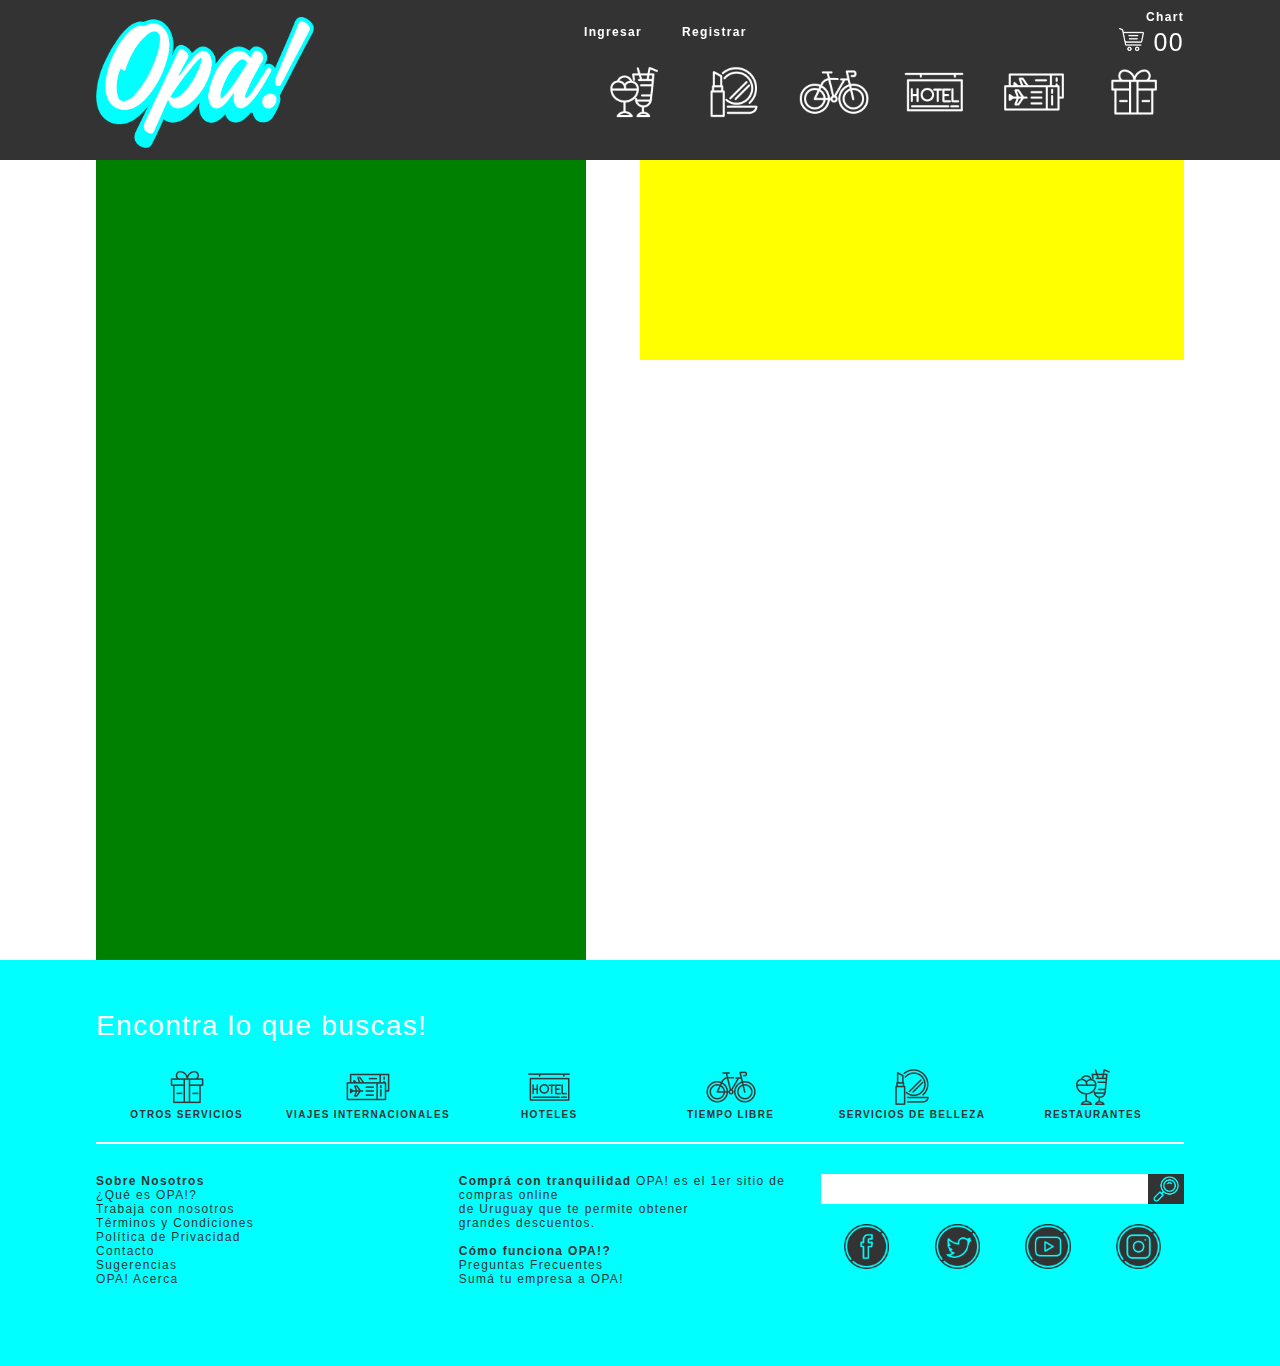
==== Proyecto Final/detalle.html @ 20dac3ac "ya esta el listado y filtros" ====
<!doctype html>
<html>
<head>
<meta charset="utf-8">
<title>Opa!</title>
<meta name="viewport" content="width=device-width, initial-scale=1.0"/>

<link href="estilos.css" rel="stylesheet" type="text/css">
<link href="detalleEstilos.css" rel="stylesheet" type="text/css">

<script type="text/javascript" src="https://code.jquery.com/jquery-3.1.0.min.js"></script>
<script src="jquery.js" type="text/javascript"></script> 
<script src="header.js" type="text/javascript"></script> 
<script src="listadooooooooooooooooooooooooooooooooooooooooooooooooooooooooo.js" type="text/javascript"></script> 
<script src="pruebalistado.js" type="text/javascript"></script> 
</head>

<body>

  <div class="home"><!--es el total de la pantalla sin scroll, es el bloque oscuro-->
     <!--- header -->
    <nav id="navcel">
            <a href="index.html"><div class="logo2"><img src="img/LOGOprueba.png"></div></a><!--logo -->
            <div class="carritocomp">
              <a href="carrito.html">
                <h4>00</h4><img src="img/carrito.png"><p>Chart</p>
              </a>
              <div class="cortar"></div>
          </div>
          <a href="ingresar.html" class="ingreg"><p>Ingresar</p></a>
            <a href="registro.html" class="ingreg"><p>Registrar</p></a>
            <ul>
                <li><a href=""><div id="otros2" class="iconos"></div><h3>OTROS SERVICIOS</h3></a></li>
                <li><a href=""><div id="viaj2" class="iconos"></div><h3>VIAJES INTERNACIONALES</h3></a></li>
                <li><a href=""><div id="hote2" class="iconos"></div><h3>HOTELES</h3></a></li>
                <li><a href=""><div id="bici2" class="iconos"></div><h3>TIEMPO LIBRE</h3></a></li>
                <li><a href=""><div id="bell2" class="iconos"></div><h3>SERVICIOS DE BELLEZA</h3></a></li>
                <li><a href=""><div id="rest2" class="iconos"></div><h3>RESTAURANTES</h3></a></li>    
            </ul>
            <div class="cortar"></div>
            <div class="redes">
            <ul>
             <li> <a href=""><img src="img/fb.png"></a></li>
              <li><a href=""><img src="img/tw.png"></a></li>
             <li><a href=""><img src="img/youtube.png"></a></li>
             <li> <a href=""><img src="img/insta.png"></a></li>
              </ul>
          </div>
            <div class="cortar"></div>
            
    </nav>
    <div class="btnnav" id="abrir"></div>
    <div class="btnnav" id="cerrar"></div>
    

    <div id="fondoHeader">  <!-- fondo color gris que se activa con el scroll con js -->
		  <header>
          <div class="carritocomp">
            <a href="ingresar.html" class="ingreg"><p>Ingresar</p></a>
            <a href="registro.html" class="ingreg"><p>Registrar</p></a>
            <a href="carrito.html">
              <p>Chart</p><br><h4>00</h4><img src="img/carrito.png">
            </a>
          </div>
          <nav>
        		<ul>
            		<li><a href="html/actividades.html"><div id="otros" class="iconos"></div><h3>OTROS SERVICIOS</h3></a></li>
                <li><a href="html/viajes.html"><div id="viaj" class="iconos"></div><h3>VIAJES INTERNACIONALES</h3></a></li>
                <li><a href="html/hoteles.html"><div id="hote" class="iconos"></div><h3>HOTELES</h3></a></li>
                <li><a href="html/actividades.html"><div id="bici" class="iconos"></div><h3>TIEMPO LIBRE</h3></a></li>
                <li><a href="html/belleza.html"><div id="bell" class="iconos"></div><h3>SERVICIOS DE BELLEZA</h3></a></li>
                <li><a href="html/restaurantes.html"><div id="rest" class="iconos"></div><h3>RESTAURANTES</h3></a></li>    
            </ul>
          </nav>
          <a href="index.html"><div class="logo"><img src="img/LOGOprueba.png"></div></a><!--logo -->
      		<div class="cortar"></div>
      </header>
    </div><!--termina fondoHeader -->    
    <div id="falsoheader"></div><!--ocupa el espacio del fixed header en la parte superior -->
    <!--contenido bloque osculo de index --> 
    <div class="cortar"></div>
  </div><!--termina home -->



  <!-- bloque blanco -->
  <div class="contenedor">
   		<div class="laoferta">
       <div class="foto1"></div> 
       <div class="descripcionLaOferta"></div>
      </div>


      <div class="cortar"></div>
  </div><!--termina contenedor -->



  <!-- FOOTER -->
  <footer>
    <div class="contenedor">
    	<h2 id="titulofooter">Encontra lo que buscas!</h2>
        <nav>
          <h2>Encontra lo que buscas!</h2>
          <ul>
            <li><a href=""><div id="fotros" class="iconos"></div><h3>OTROS SERVICIOS</h3></a></li>
            <li><a href=""><div id="fviaj" class="iconos"></div><h3>VIAJES INTERNACIONALES</h3></a></li>
            <li><a href=""><div id="fhote" class="iconos"></div><h3>HOTELES</h3></a></li>
            <li><a href=""><div id="fbici" class="iconos"></div><h3>TIEMPO LIBRE</h3></a></li>
            <li><a href=""><div id="fbell" class="iconos"></div><h3>SERVICIOS DE BELLEZA</h3></a></li>
            <li><a href=""><div id="frest" class="iconos"></div><h3>RESTAURANTES</h3></a></li>    
          </ul>
          <div class="cortar"></div>
        </nav>
        <div id="textofooter">
          <p><strong>Sobre Nosotros</strong> <br>
            ¿Qué es OPA!?<br>
            Trabaja con nosotros<br>
            Términos y Condiciones <br>
            Política de Privacidad<br>
            Contacto<br>
            Sugerencias<br>
            OPA! Acerca<br></p>
            <p><strong>Comprá con tranquilidad</strong>
            OPA! es el 1er sitio de compras online<br>
            de Uruguay que te permite obtener<br>
            grandes descuentos.<br><br> <strong>Cómo funciona OPA!?</strong><br>
            Preguntas Frecuentes<br>
            Sumá tu empresa a OPA!<br>
				  </p>
          <div id="parabuscarfooter">
            <FORM action="" method="post" id="formfooter">
              <INPUT type="text" id="buscar2">
              <input type="submit" id="lupa2" value="">
            </FORM>
          </div>
          <div class="redes">
              <a href=""><img src="img/fb.png"></a>
              <a href=""><img src="img/tw.png"></a>
              <a href=""><img src="img/youtube.png"></a>
              <a href=""><img src="img/insta.png"></a>
          </div>
          <div class="cortar"></div>
        </div>
    </div>	
  </footer>
</body>
</html>
---- Proyecto Final/estilos.css ----
@charset "utf-8";
/* CSS Document */

@-moz-keyframes fondo {
    25%   {background-image:url(img/fondoa.jpg);}
    50%  {background-image:url(img/fondob.jpg);}
    75%  {background-image:url(img/fondoc.jpg);}
    100% {background-image:url(img/fondod.jpg);}
}

@-webkit-keyframes fondo {
    25%   {background-image:url(img/fondoa.jpg);}
    50%  {background-image:url(img/fondob.jpg);}
    75%  {background-image:url(img/fondoc.jpg);}
    100% {background-image:url(img/fondod.jpg);}
}

@keyframes fondo {
    25%   {background-image:url(img/fondoa.jpg);}
    50%  {background-image:url(img/fondob.jpg);}
    75%  {background-image:url(img/fondoc.jpg);}
    100% {background-image:url(img/fondod.jpg);}
}


@-moz-keyframes flecha {
   from {top: -100%;}
    to {top: 100%;}
}
@-webkit-keyframes flecha {
   from {top: -100%;}
    to {top: 100%;}
}
@keyframes flecha {
    from {top: -100%;}
    to {top: 100%;}
}


*{
	border:0;
	margin:0;
	padding:0;
	font-family:Gotham, "Helvetica Neue", Helvetica, Arial, sans-serif;
	letter-spacing: 1pt;
	text-decoration:none;  
}

/******************************-----------------INDEX---------------------***************************************/
/******************************home***************************************/

#home{
	background-color:#333;
	background-attachment:fixed;
	background-size:cover;
	background-position: center;
	height:100vh;
    -webkit-animation: fondo 15s infinite;
	-moz-animation: fondo 15s infinite;
    animation: fondo 15s infinite;
	-webkit-transition: background-image 5s;
	-moz-transition: background-image 5s;
	transition: background-image 5s;
}
.home{
	background-color:#333;
	background-attachment:fixed;
	background-size:cover;
	background-position: center;
    -webkit-animation: fondo 15s infinite;
	-moz-animation: fondo 15s infinite;
    animation: fondo 15s infinite;
	-webkit-transition: background-image 5s;
	-moz-transition: background-image 5s;
	transition: background-image 5s;
}
#home2{
	background-color:#333;
	background-attachment:fixed;
	background-size:cover;
	background-position: center;
    -webkit-animation: fondo 15s infinite;
	-moz-animation: fondo 15s infinite;
    animation: fondo 15s infinite;
	-webkit-transition: background-image 5s;
	-moz-transition: background-image 5s;
	transition: background-image 5s;
	padding-bottom:40px;
}
.todo{
	width:85%;
	margin:auto;
	height:calc(100% - 140px);
}
.cortar{
	clear:both;
}
/*************header*****************/
#falsoheader{
	height:160px;

}
#fondoHeader{
	width:100%;
	position:fixed;
	z-index: 100;
	
}
header{
	width:85%;
	margin-left: calc((100% - 85%)/2);
	padding-bottom:10px;
}
.carritocomp{
	margin-top:10px;
	float:right;
	width: 600px;
}

.ingreg{
	float: left;
	padding-right: 40px;
	padding-top: 15px;
}
.ingreg:hover{
	
}

.carritocomp p, .carritocomp h4{
	float:right;
	color:#FFF;
}
.carritocomp p{
	font-size:12px;
	font-weight:600;
}
.carritocomp p:hover{
	color: #0FF;
}
.carritocomp h4{
	font-size:25px;
	font-weight:200;
}
.carritocomp img{
	width:25px;
	float:right;
	margin-right:10px;
}
.logo{
	float:left;
	width:20%;
	margin-top:20px;
	position: relative;
	margin-top: -40px;
}
.logo img{
	width:100%;
}
#navcel{
	display: none;
}
.btnnav{
	display: none;
}
nav{
	float:right;
	width:80%;
}

ul{
	list-style:none;
}
li{
	float:right;
	width:100px;
}
.iconos{
	width:70px;
	height:70px;
	background-size:contain;
	background-position: center; 
	 background-repeat: no-repeat;
	 margin:auto;
}
nav h3{
	text-align:center;
	color:#FFF;
	font-size:10px;
	margin-top:-5px;
	visibility:hidden;
	font-weight:300;
	position:relative;
	line-height:15px;
}
a{
text-decoration:none; 
	}
#rest{
	background-image:url(img/icrest.png);
}
#rest:hover{
	background-image:url(img/icresthover.png);
}
nav li:hover h3{
	visibility:visible;
}
#bici{
	background-image:url(img/icbici.png);
}
#bici:hover{
	background-image:url(img/icbicihover.png);
}

#bell{
	background-image:url(img/icbell.png);
}
#bell:hover{
	background-image:url(img/icbellhover.png);
}
#hote{
	background-image:url(img/ichotel.png);
}
#hote:hover{
	background-image:url(img/ichotelhover.png);
}
#viaj{
	background-image:url(img/icviaj.png);
}
#viaj:hover{
	background-image:url(img/icviajhover.png);
}
#otros{
	background-image:url(img/icreg.png);
}
#otros:hover{
	background-image:url(img/icreghover.png);
}
/*************buscar*****************/
#busqueda .logo{
	width:40%;
	margin-top:-40px;
	margin: auto;
	padding-left: 30%;
	display: none;
}
#busqueda{
	margin:auto;
	width:70%;
	height:60%;
}
#busqueda h1{
	text-align:center;
	color:#FFF;
	padding-top:10%;
	font-weight:100;
	font-size: 36px;
}
#parabuscar{
	margin-top:20px;
	margin-bottom:20px;
}
#buscar{
	background-color:#FFF;
	height:45px;
	width:85%;
	float:left;
	font-size:29px;
	color:#333;
	padding-left:5%;
}
#lupa{
	background:#FFF url(img/lupahovergris.png);
	background-size:contain;
	background-position:center;
	background-repeat:no-repeat;
	height:45px;
	width:10%;
	float:right;
}
#lupa:hover{
	background:#FFF url(img/lupa.png);
	background-size:contain;
	background-position:center;
	background-repeat:no-repeat;
}
.botones{
	text-align:center;
	width:49%;
	float:left;
	margin-top:10px;
}

.botones p{
	color:#333;
	background-color:#0FF;
	width:80%;
	margin:auto;
	padding-bottom:10px;
	padding-top:10px;
	font-size:12px;
	font-weight:600;
	float:right;
}
.botones p:hover{
	color:#0FF;
	background-color:#333;
}
#registrarse p{
	float:left;
}
#registrarse{
	float:right;
}
/*************numeros de servicios*****************/
.mascel{
	display: none;
}
#numeros{
	width:80%;
	margin:auto;
	height:40%;
}
.numeros{
	float:left;
	width:20%;
	margin-top:50px;
}
#numeros h2, #numeros h3{
	text-align:center;
	color:#FFF;
}
#numeros h2{
	font-size:40px;
	font-weight:400;
}
#numeros h3{
	font-size:12px;
	margin-top:10px;
}

/******************************catalogo de servicios***************************************/

.contenedor h1{
	color:#0FF;
	margin-top:30px;
	font-size:48px;
	font-weight:100;
	float:left;
}
.contenedor #finaliza{
	float:right;
	color:#888;
	font-size:21px;
}

.contenedor #finaliza strong{
	font-weight:700;
	font-size:24px;
	color:#666;
}

.contenedor h4{
	color:#333;
	margin-top:10px;
	font-size:16px;
	float:left;
	line-height:120px;
}
.contenedor img{
	float:right;
	width:32px;
	margin-top:28px;
	margin-right:15px;
}
.contenedor ul{
	float: none;
}
.contenedor li{
	float: left;
}
.ofertadia{
		width: calc(100% /3);
		float:left;
		margin-bottom:20px;
		padding-top:10px;
}
.ofertadia:hover{
		background:#CAFFFF;
}
.imgofertadia{
	width:95%;
	height:150px;
	margin:auto;
	background-image:url(img/portovenere-italia-760x500.jpg);
	background-size:cover;
	background-repeat:no-repeat;
}
.ofertadia h3{
	width:95%;
	margin:auto;
	text-align:center;
	margin-top:10px;
	color:#666;
	font-size:16px;
}
.ofertadia h5{
	text-align: center;
	float: right;
	margin:-5px;
	color:#0FF;
	font-size:22px;
	width: 70px;
	height: 70px;
	background-color: #333;
	border-radius: 50%;
	line-height: 70px;
}
.ofertadia p{
	width:95%;
	margin:auto;
	text-align:center;
	font-size:12px;
	letter-spacing:0px;
	margin-top:10px;
}
.cantestrellas{
}
.cantestrellas p{
	float:left;
	color:#666;
	font-size:13px;
	font-weight:600;
	width:40%;
	text-align:center;
}
.estrella1{
	background-image:url(img/star1.png);
	width:calc(30% /5);
	height:35px;
	background-size:contain;
	background-position: center; 
	 background-repeat: no-repeat;
	 margin:auto;
	 float:left;
}
.estrella2{
	background-image:url(img/star2.png);
		width:calc(30% /5);
	height:35px;
	background-size:contain;
	background-position: center; 
	 background-repeat: no-repeat;
	 margin:auto;
	 float:left;
}
.logo3{
	margin:auto;
	width:200px;
	padding:20px;
}
.logo3 img{
	width:100%;
}

/******************************FOOTER***************************************/
#titulofooter{
	display:none;
}
footer{
	background:#0FF;
	padding-bottom:30px;
	padding-top:50px;
	margin-top:0px;
}

.contenedor{
	width:85%;
	margin:auto;
}
footer h2{
	color:#FFF;
	font-size:28px;
	font-weight:100;

	margin-bottom:20px;
}
footer nav{
	margin:auto;
	width:100%;
	border-bottom:#FFF solid 2px;
	padding-bottom:20px;
	margin-bottom:10px;
}


footer nav li{
	float:right;
	width: calc(100% /6);
}
footer .iconos{
	width:50px;
	height:50px;
	background-size:contain;
	background-position: center; 
	 background-repeat: no-repeat;
	 margin:auto;
}
footer nav h3{
	text-align:center;
	color:#333;
	font-size:10px;
	font-weight:600;
	visibility:visible;
}

#frest{
	background-image:url(img/icrestgris.png);
}
#frest:hover{
	background-image:url(img/icrest.png);
}

#fbici{
	background-image:url(img/icbicigris.png);
}
#fbici:hover{
	background-image:url(img/icbici.png);
}

#fbell{
	background-image:url(img/icbellgris.png);
}
#fbell:hover{
	background-image:url(img/icbell.png);
}
#fhote{
	background-image:url(img/ichotelgris.png);
}
#fhote:hover{
	background-image:url(img/ichotel.png);
}
#fviaj{
	background-image:url(img/icviajgris.png);
}
#fviaj:hover{
	background-image:url(img/icviaj.png);
}

#fotros{
	background-image:url(img/icreggris.png);
}
#fotros:hover{
	background-image:url(img/icreg.png);
}

footer p{
	font-size:12px;
	color:#333;
	width: calc(100% /3);
	float:left;
		margin-top:20px;
}

#textofooter{
	padding-top:30px;
	padding-bottom:30px;
	margin-bottom:20px;
}
#parabuscarfooter{
	margin-top:20px;
	margin-bottom:20px;
	width: calc(100% /3);
	float:left;
	
}
#buscar2{
	width:85%;
	float:left;
	height:30px;
	padding-left:5%;
}
#lupa2{
	background:#333 url(img/lupa.png);
	background-size:contain;
	background-position:center;
	background-repeat:no-repeat;
	height:30px;
	width:10%;
	float:right;
}
#lupa2:hover{
	background:#333 url(img/lupahover.png);
	background-size:contain;
	background-position:center;
	background-repeat:no-repeat;
}
.redes{
	width: calc(100% /3);
	float:left;
	padding:0;
	margin:0;
}
.redes img{
	width: calc(100% /8);
	padding-right:calc((100% /8)/2);
	padding-left:calc((100% /8)/2);
	float:left;
	margin:0;
}

.formregistro{
	width:40%;
	padding-left:10%;
	padding-right:10%;
	padding-top:40px;
	padding-bottom:40px;
	background:#333;
	margin:auto;
}
.formregistro h2{
	color: #0FF;
	font-size: 25px;
	font-weight: 100;
	text-align: center;
	margin-bottom: 25px;
	}
.formregistro li{
	float:left;
	width:50%;
	margin-bottom:20px;
}
.formregistro label{
	width:90%;
	margin-right:10px;
	color: #0FF;
	font-size: 11px;
	font-weight: 100;
	text-align: center;
}
.formregistro input{
	width:90%;
	margin-right:10px;
	height: 30px;
}
.check label{
	width:30%;
	margin-right:0px;
	color: #0FF;
	font-size: 9px;
	font-weight: 100;
	text-align: left;
	color: #FFF;
}
.check input{
	background-color: red;
	width: auto;
	float: left;
	width:10%;
	margin-right:10px;
}
.crearcuenta{
	background-color: #111;
	color: #0FF;
	height: 40%;
	width: 40px;
}
.crearcuenta:hover{
	background-color: #0FF;
	color: #111;
}
/***********************************************************************************************************************************/
@media only screen and (max-width: 992px) { 
	.logo{
		padding-top: 25px;
	}
	.iconos{
	width:60px;
	height:60px;
	}
	.carritocomp{
		width: 80%;
	}
	.carrito p{
		width: calc(100% /3);
		text-align: right;
	}
	.ingreg{
		padding-left: 20px;
	}
	.ingreg p{
		text-align: left;
	}
	nav{
	width:80%;
	}
	nav li{
		width: calc(100% /6);
	}
	#busqueda{
	width:90%;
	}
	#numeros{
		width: 100%;
	}
	.ofertadia{
		width: 50%;
		margin-top:10px;
		padding-top:10px;
}
.formregistro{
	width:70%;
}
}

/***********************************************************************************************************************************/
@media only screen and (max-width: 768px) { 
	#home{
	
	}
	nav{
	width:100%;
	}
	nav li{
		width: calc(100% /6);
	}
	nav h3{
	font-size:8,5px;
	padding-top: 10px;
	}
	.carritocomp{
		width: 100%;
	}
	#busqueda{
	width:95%;
	padding-bottom: 60px;
	}
	.logo{
		display: none;
	}
	#busqueda .logo{
	display: block;
	width:50%;
	float:none;
	margin:auto;
	padding: 0;
	padding-top: 30px;
	}
	#busqueda h1{
	padding-top:4%;
	}
	#numeros{
		display: none;
	}

	.contenedor h1{
	margin-top:10px;
	float: none;
}
.contenedor #finaliza{
	float: none;
	font-size:21px;
	float:left;
	margin-bottom:-30px;
}

.contenedor img{
	visibility:hidden;
}


.imgofertadia{
	width:95%;
	height:100px;
}
.ofertadia h3{
	width:95%;
	margin:auto;
	text-align:center;
	margin-top:10px;
	color:#666;
	font-size:16px;
}
footer nav{
	display:none;
}

#textofooter{
	padding-top:0px;
	margin-top:0px;
		padding-bottom:0px;
		margin-bottom:0;
}
footer p{
	font-size:11px;
	width: calc(100% /2);
	float:left;
		margin-top:50px;
		padding-bottom:0px;
		margin-bottom:0;
}
#parabuscarfooter{
	margin-top:0px;
	padding-bottom:20px;
	width: 70%;
	float:none;
	position:absolute;
	margin:auto;
	margin-left:calc(15% /2);
}
#buscar2{
	width:75%;
	float:left;
	height:30px;
}
#lupa2{
	background:#333 url(img/lupa.png);
	background-size:contain;
	background-position:center;
	background-repeat:no-repeat;
	height:30px;
	width:20%;
	float:right;
}
#titulofooter{
	display:block;
	text-align:center;
}
.redes{
	width: 60%;
	float:none;
	display:block;
	height:100px;
	position:static;
	margin:auto;
}
.redes img{
	width: calc(100% /8);
	padding-right:calc((100% /8)/2);
	padding-left:calc((100% /8)/2);
	float:left;
	margin:0;
	position:static;
	display:block;
	visibility:visible;
	opacity:1;
	margin-top:40px;
}
.formregistro{
	width:60%;
}

.formregistro li{
	float:none;
	width:100%;
	margin-bottom:16px;
}

}

/***********************************************************************************************************************************/

@media only screen and (max-width : 480px ) {
	#home{
	background-attachment:fixed;
	background-size:cover;
	background-position: center;
	height:100vh;
}
	header{
	display: none;
	}
	#falsoheader{
		display: none;
	}
	.logo2{
		width: 40%;
		margin: auto;
		padding-top: 20px;
	}
	.logo2 img{
		width: 100%
	}
	#navcel{
	display: block;
	position: absolute;
	background-color: #333;
	z-index: 101;
	height:auto;
	padding-bottom:40px;
}
#navcel li{
	width: 50%;
	margin-top: 20px;
}
#navcel .redes{
	padding-top:30px;
}
#navcel .redes li{
	padding-top:0;
	width:	calc(100% /4);
	height:30px;
}
#navcel .redes img{
	width: 30px;
	padding: 0;
	margin-top:0;
	margin:auto;
	padding-left: calc(50%-30px);
	float:none;
	
}

.iconos{
	width:50px;
	
}
#rest2{
	background-image:url(img/icrest.png);
}
#bici2{
	background-image:url(img/icbici.png);
}
#bell2{
	background-image:url(img/icbell.png);
}
#hote2{
	background-image:url(img/ichotel.png);
}
#viaj2{
	background-image:url(img/icviaj.png);
}
#otros2{
	background-image:url(img/icreg.png);
}
nav li h3{
	visibility:visible;
}
.btnnav{
	display: block;
	background-position:center;
	background-size:80%;
	background-repeat:no-repeat;
	height: 40px;
	width: 40px;
	position: absolute;
	z-index: 102;
	top: 20px;
	right: 20px;
}
#abrir{
	background-image:url(img/menu.png);
}
#cerrar{
	background-image:url(img/cruz.png);
	background-size:70%;
}
.redes img{
	width: calc(100% /8);
	padding-right:calc((100% /8)/2);
	padding-left:calc((100% /8)/2);
	float:left;
	margin:0;
	position:static;
	display:block;
	visibility:visible;
	opacity:1;
	margin-top:40px;
}

#busqueda .logo{
	width:60%;
	float:none;
	margin:auto;
	height: auto;
	padding: 0;
	padding-top: 50px;
	padding-bottom: 10px;
	}
	#busqueda .logo img{
	width:100%;
	}
	#busqueda h1{
		width: 200px;
		margin: auto;
		font-size:24px;
	}
	.botones p{
		font-size:11px;
	}
	.mascel{
	display: block;
	float: none;
	width: 70%;
	margin: auto;
	padding-top: 8%;
}
	.flecha{
	width: 20%;
	float: left;
	overflow: hidden;
}
.flecha img{
	width: 90%;
	position: relative;
	-webkit-animation: flecha 2s infinite;
	-moz-animation: flecha 2s infinite;
    animation: flecha 2s infinite;
}
	.mascel p{
	color: #FFF;
	font-size: 13px;
	float: right;
	width: 60%;
	line-height: 18px;
}
.ingreg{
	width: 48%;
	padding: 0;
	margin: 1%;
	padding-top: 10px;
	padding-bottom: 10px;
}
.ingreg p{
	font-size: 14px;
	text-align: center;
	float: none;
	width: 100%;
	color: #0FF;
	font-weight: 500;
}
.carritocomp{
	width: 90%;
	margin: auto;
	padding-top: 20px;
}
.carritocomp p, .carritocomp h4, .carritocomp img{
	float:left;
	padding-left: 5px;
	}
	.carritocomp p{
		font-size: 15px;
		font-weight: 100;
	}
	.carritocomp h4{
		font-size: 25px;
		font-weight: 100;
		margin-top: -10px;
	}
.contenedor h1{
	margin-top:10px;
	font-size:26px;
	padding:0;
}
.contenedor #finaliza{
	font-size:16px;
	padding:0;
}

.contenedor #finaliza strong{
	font-size:18px;
}

.ofertadia{
		width: 100%;
		margin-top:10px;
		padding-top:10px;
		border-top: 2px solid #0FF;
}
#buscar{
	height:35px;
	width:100%;
	float:none;
	font-size:20px;
}
#lupa{
	display: none;
}
.botones{
	margin-top: 0;
}

footer nav{
	display:none;
}

#textofooter{
	padding-top:0px;
	margin-top:0px;
		padding-bottom:0px;
		margin-bottom:0;
}
footer p{
	font-size:11px;
	width: calc(100% /2);
	float:left;
		margin-top:50px;
		padding-bottom:0px;
		margin-bottom:0;
}
.redes{
	width: 90%;
}

/***************** nav ************/

}

.no{
	display: none;
}
---- Proyecto Final/detalleEstilos.css ----
.laoferta{
	background-color: red;
}
.foto1{
	width: 45%;
	height: 800px;
	background-color: green;
	float: left;
}
.descripcionLaOferta{
	background-color: yellow;
	width: 50%;
	height: 200px;
	float: right;
}
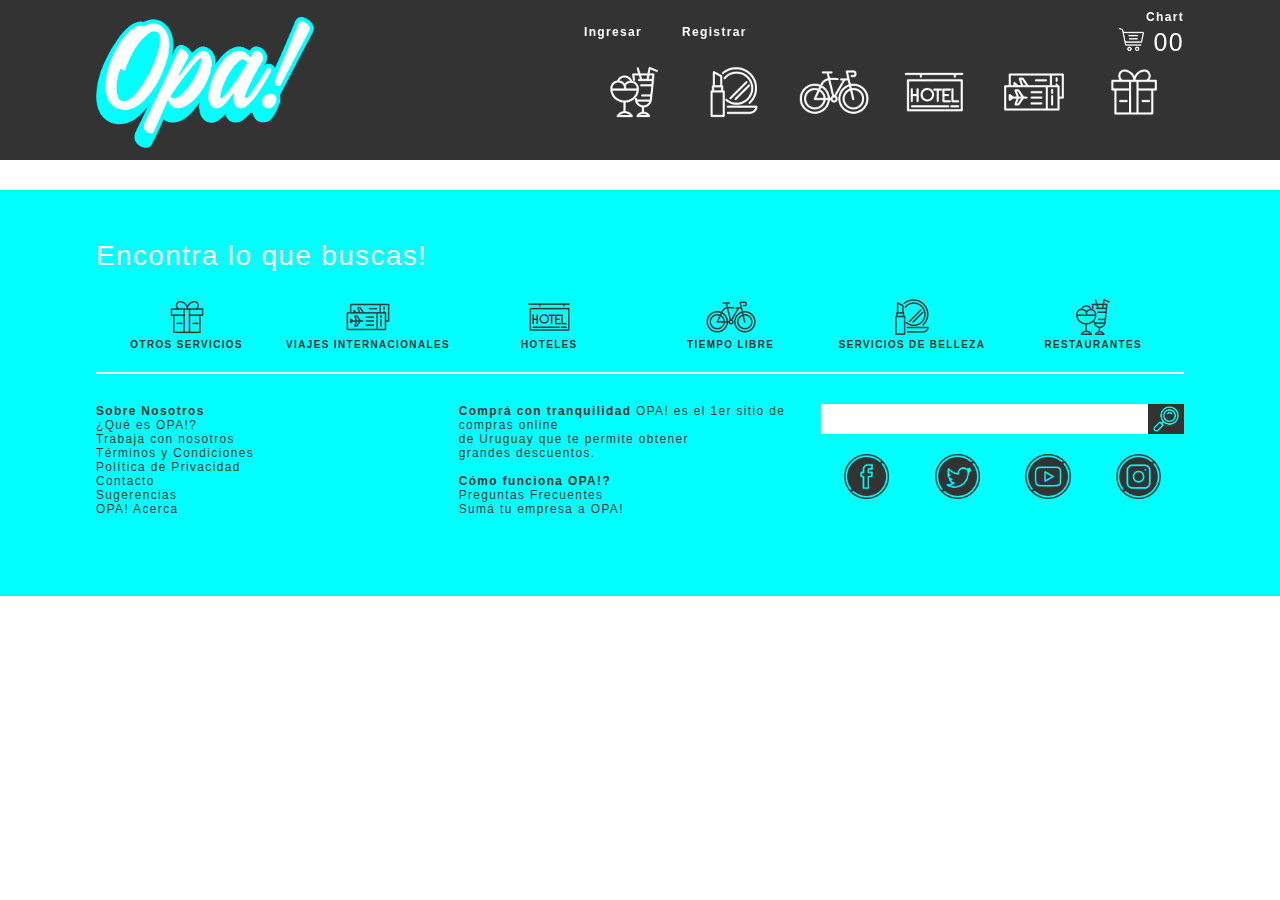
==== commit d35ab058: "pagina detalle" ====
--- a/Proyecto Final/detalle.html
+++ b/Proyecto Final/detalle.html
@@ -13,6 +13,7 @@
 <script src="header.js" type="text/javascript"></script> 
 <script src="listadooooooooooooooooooooooooooooooooooooooooooooooooooooooooo.js" type="text/javascript"></script> 
 <script src="pruebalistado.js" type="text/javascript"></script> 
+<script src="armarDetalle.js" type="text/javascript"></script> 
 </head>
 
 <body>
@@ -86,8 +87,7 @@
   <!-- bloque blanco -->
   <div class="contenedor">
    		<div class="laoferta">
-       <div class="foto1"></div> 
-       <div class="descripcionLaOferta"></div>
+        
       </div>
 
 
--- a/Proyecto Final/detalleEstilos.css
+++ b/Proyecto Final/detalleEstilos.css
@@ -1,17 +1,88 @@
 
 
 .laoferta{
-	background-color: red;
+
+	margin-top: 30px;
+	margin-bottom: 30px;
 }
 .foto1{
 	width: 45%;
-	height: 800px;
-	background-color: green;
+	height: 400px;
+
 	float: left;
 }
 .descripcionLaOferta{
-	background-color: yellow;
 	width: 50%;
-	height: 200px;
 	float: right;
+}
+.laoferta .foto1{
+	background-size:cover;
+	background-repeat:no-repeat;
+	background-position: center;
+}
+
+.laoferta h1, h2, h3, h4, h5, p{
+	float: none;
+	line-height: auto;
+	text-align: left;
+	margin: 0;
+	padding: 0;
+	height: auto;
+}
+.laoferta h1{
+	font-size: 36px;
+	line-height: 40px;
+}
+.laoferta h2{
+	font-size: 14px;
+	line-height: 16px;
+	font-weight: 600;
+	color: #666;
+}
+.laoferta h3{
+	font-size: 16px;
+	line-height: 21px;
+	font-weight: 600;
+	color: #333;
+}
+
+.laoferta h4{
+	font-size: 13px;
+	line-height: 18px;
+	font-weight: 600;
+	color: #333;
+}
+
+.laoferta h5{
+	font-size: 17px;
+	line-height: 45px;
+	font-weight: 600;
+	color: #666;
+	margin-top: 20px;
+}
+
+.laoferta h6{
+	font-size: 11px;
+	line-height: 11px;
+	font-weight: 700;
+	color: #666;
+	text-align: right;
+}
+
+.laoferta p{
+	font-size: 40px;
+	line-height: 40px;
+	font-weight: 600;
+	color: #666;
+	text-align: right;
+}
+.comprar{
+	background-color: #0FF;
+	width: auto;
+	padding: 20px;
+	color: #666;
+	font-size: 15px;
+	font-weight: 900;
+	float: right;
+	margin-top: 30px;
 }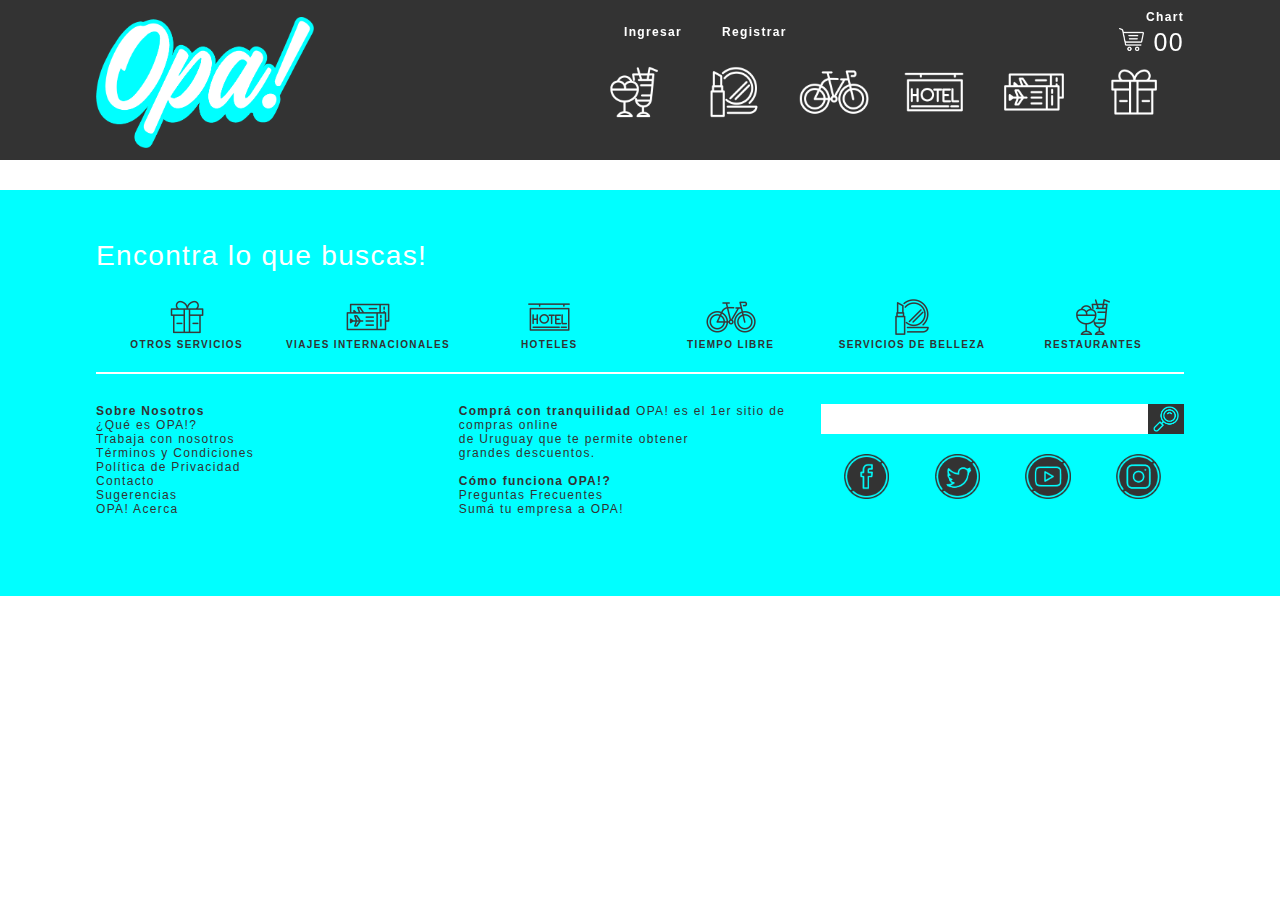
==== commit 37899cbd: "agregar botones a detalles" ====
--- a/Proyecto Final/detalle.html
+++ b/Proyecto Final/detalle.html
@@ -14,9 +14,10 @@
 <script src="listadooooooooooooooooooooooooooooooooooooooooooooooooooooooooo.js" type="text/javascript"></script> 
 <script src="pruebalistado.js" type="text/javascript"></script> 
 <script src="armarDetalle.js" type="text/javascript"></script> 
+<script src="js/datos.js" type="text/javascript"></script>
 </head>
 
-<body>
+<body onload="logueado()">
 
   <div class="home"><!--es el total de la pantalla sin scroll, es el bloque oscuro-->
      <!--- header -->
@@ -57,11 +58,11 @@
     <div id="fondoHeader">  <!-- fondo color gris que se activa con el scroll con js -->
 		  <header>
           <div class="carritocomp">
-            <a href="ingresar.html" class="ingreg"><p>Ingresar</p></a>
-            <a href="registro.html" class="ingreg"><p>Registrar</p></a>
-            <a href="carrito.html">
-              <p>Chart</p><br><h4>00</h4><img src="img/carrito.png">
-            </a>
+              <a href="" class="ingreg" id="boton"><button onclick="salir()">Salir</button></a>
+              <a href="ingresar.html" class="ingreg"><p id="ingresar">Ingresar</p></a>
+              <a href="registro.html" class="ingreg"><p id="registrarse">Registrar</p></a>
+              <a href="" class="ingreg"><p id="datos"></p></a>
+              <a href="carrito.html"><p>Chart</p><br><h4>00</h4><img src="img/carrito.png"></a>
           </div>
           <nav>
         		<ul>
--- a/Proyecto Final/estilos.css
+++ b/Proyecto Final/estilos.css
@@ -339,7 +339,18 @@
 }
 
 /******************************catalogo de servicios***************************************/
-
+.seleccionar{
+	width: calc(100%/7);
+	text-align: center;
+	margin-top: 20px;
+	margin-bottom: 30px;
+	height: 50px;
+	line-height: 50px;
+	
+}
+#btntodo{
+	background-color: #A0FFFF;
+}
 .contenedor h1{
 	color:#0FF;
 	margin-top:30px;
@@ -854,12 +865,31 @@
 	width:100%;
 	margin-bottom:16px;
 }
+.seleccionar{
+	width: calc(100%/4);
+	text-align: center;
+	margin-top: 20px;
+	margin-bottom: 30px;
+	height: 50px;
+	line-height: 50px;
+	
+}
 
 }
 
 /***********************************************************************************************************************************/
 
 @media only screen and (max-width : 480px ) {
+	.seleccionar{
+	width: calc(100%/3);
+	text-align: center;
+	margin-top: 10px;
+	margin-bottom: 10px;
+	height: 50px;
+	line-height: 50px;
+	font-size: 12px;
+	
+}
 	#home{
 	background-attachment:fixed;
 	background-size:cover;
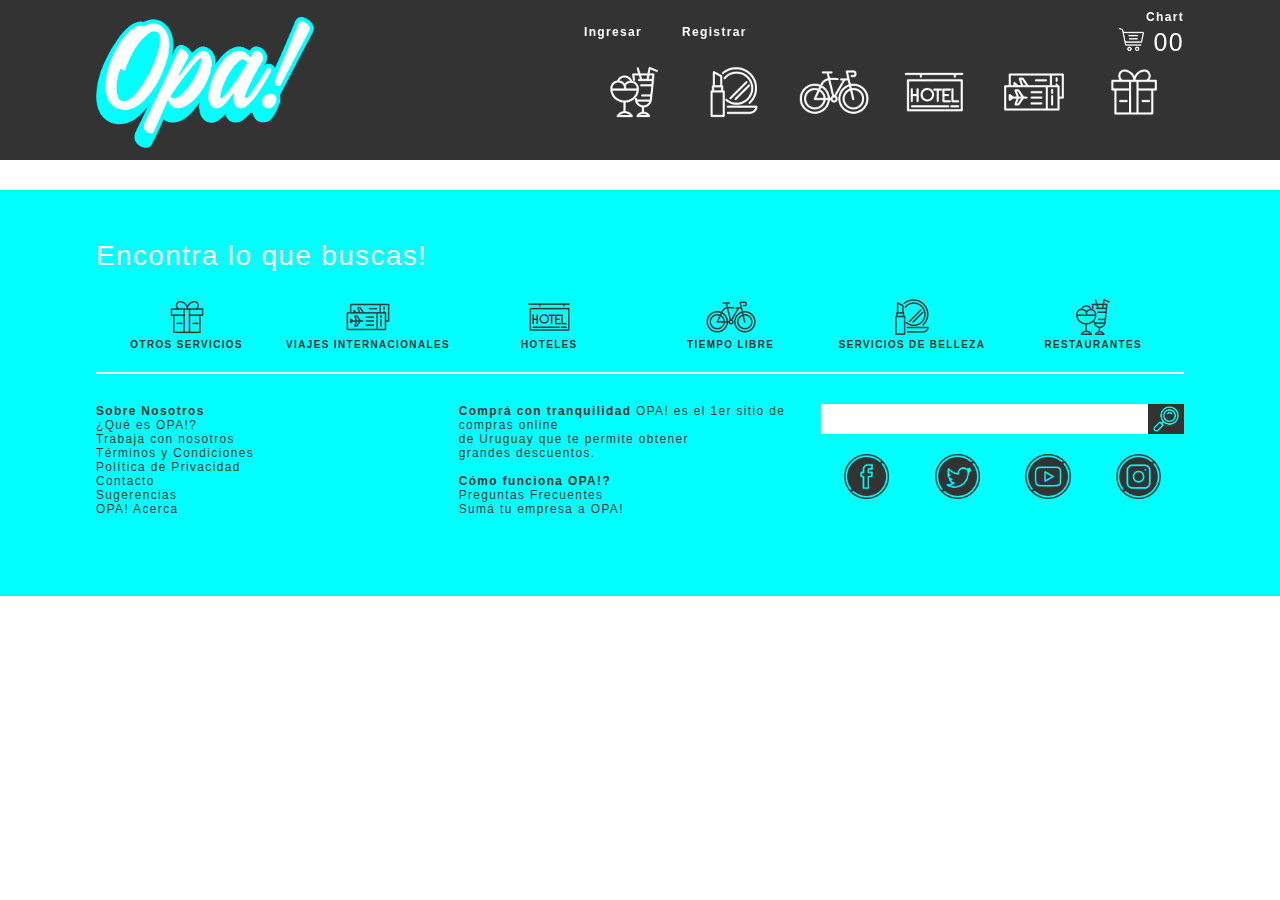
==== commit d4e4a594: "json terminado" ====
--- a/Proyecto Final/detalle.html
+++ b/Proyecto Final/detalle.html
@@ -58,11 +58,12 @@
     <div id="fondoHeader">  <!-- fondo color gris que se activa con el scroll con js -->
 		  <header>
           <div class="carritocomp">
-              <a href="" class="ingreg" id="boton"><button onclick="salir()">Salir</button></a>
-              <a href="ingresar.html" class="ingreg"><p id="ingresar">Ingresar</p></a>
-              <a href="registro.html" class="ingreg"><p id="registrarse">Registrar</p></a>
-              <a href="" class="ingreg"><p id="datos"></p></a>
-              <a href="carrito.html"><p>Chart</p><br><h4>00</h4><img src="img/carrito.png"></a>
+            <a href="ingresar.html" class="ingreg"><p>Ingresar</p></a>
+            <a href="registro.html" class="ingreg"><p>Registrar</p></a>
+            <a href="" class="ingreg"><p id="datos">Hola</p></a>
+            <a href="carrito.html">
+              <p>Chart</p><br><h4>00</h4><img src="img/carrito.png">
+            </a>
           </div>
           <nav>
         		<ul>
--- a/Proyecto Final/estilos.css
+++ b/Proyecto Final/estilos.css
@@ -48,6 +48,11 @@
 
 /******************************-----------------INDEX---------------------***************************************/
 /******************************home***************************************/
+#boton{
+	background-color: rgb(221, 221, 221);
+	padding: 5px;
+	margin-top: 10px;
+}
 
 #home{
 	background-color:#333;
@@ -394,6 +399,7 @@
 		float:left;
 		margin-bottom:20px;
 		padding-top:10px;
+		height: 300px;
 }
 .ofertadia:hover{
 		background:#CAFFFF;
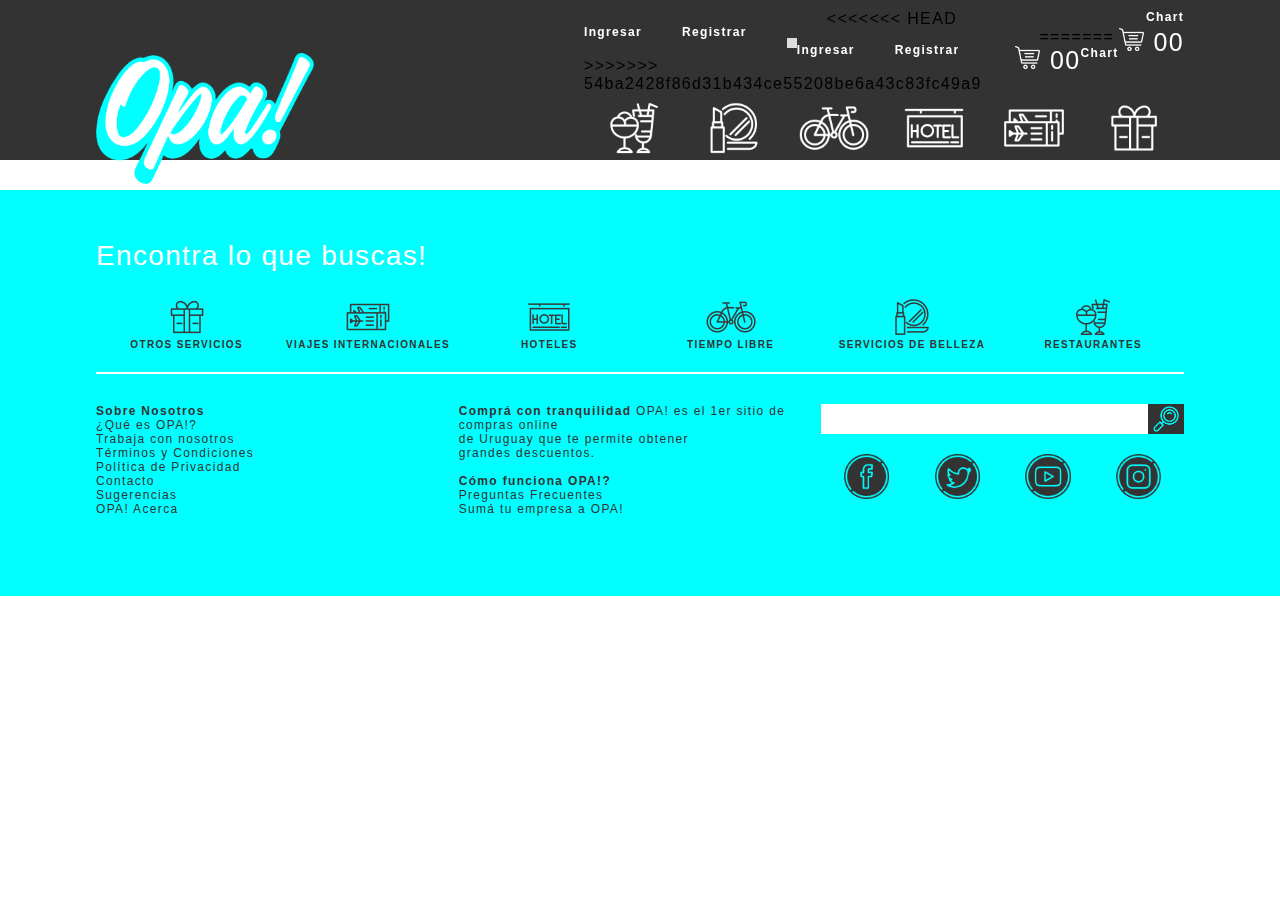
==== commit f0af09d7: "json pronto" ====
--- a/Proyecto Final/detalle.html
+++ b/Proyecto Final/detalle.html
@@ -11,7 +11,6 @@
 <script type="text/javascript" src="https://code.jquery.com/jquery-3.1.0.min.js"></script>
 <script src="jquery.js" type="text/javascript"></script> 
 <script src="header.js" type="text/javascript"></script> 
-<script src="listadooooooooooooooooooooooooooooooooooooooooooooooooooooooooo.js" type="text/javascript"></script> 
 <script src="pruebalistado.js" type="text/javascript"></script> 
 <script src="armarDetalle.js" type="text/javascript"></script> 
 <script src="js/datos.js" type="text/javascript"></script>
@@ -58,12 +57,20 @@
     <div id="fondoHeader">  <!-- fondo color gris que se activa con el scroll con js -->
 		  <header>
           <div class="carritocomp">
+<<<<<<< HEAD
             <a href="ingresar.html" class="ingreg"><p>Ingresar</p></a>
             <a href="registro.html" class="ingreg"><p>Registrar</p></a>
             <a href="" class="ingreg"><p id="datos">Hola</p></a>
             <a href="carrito.html">
               <p>Chart</p><br><h4>00</h4><img src="img/carrito.png">
             </a>
+=======
+              <a href="" class="ingreg" id="boton"><button onclick="salir()">Salir</button></a>
+              <a href="ingresar.html" class="ingreg"><p id="ingresar">Ingresar</p></a>
+              <a href="registro.html" class="ingreg"><p id="registrarse">Registrar</p></a>
+              <a href="" class="ingreg"><p id="datos"></p></a>
+              <a href="carrito.html"><p>Chart</p><br><h4>00</h4><img src="img/carrito.png"></a>
+>>>>>>> 54ba2428f86d31b434ce55208be6a43c83fc49a9
           </div>
           <nav>
         		<ul>
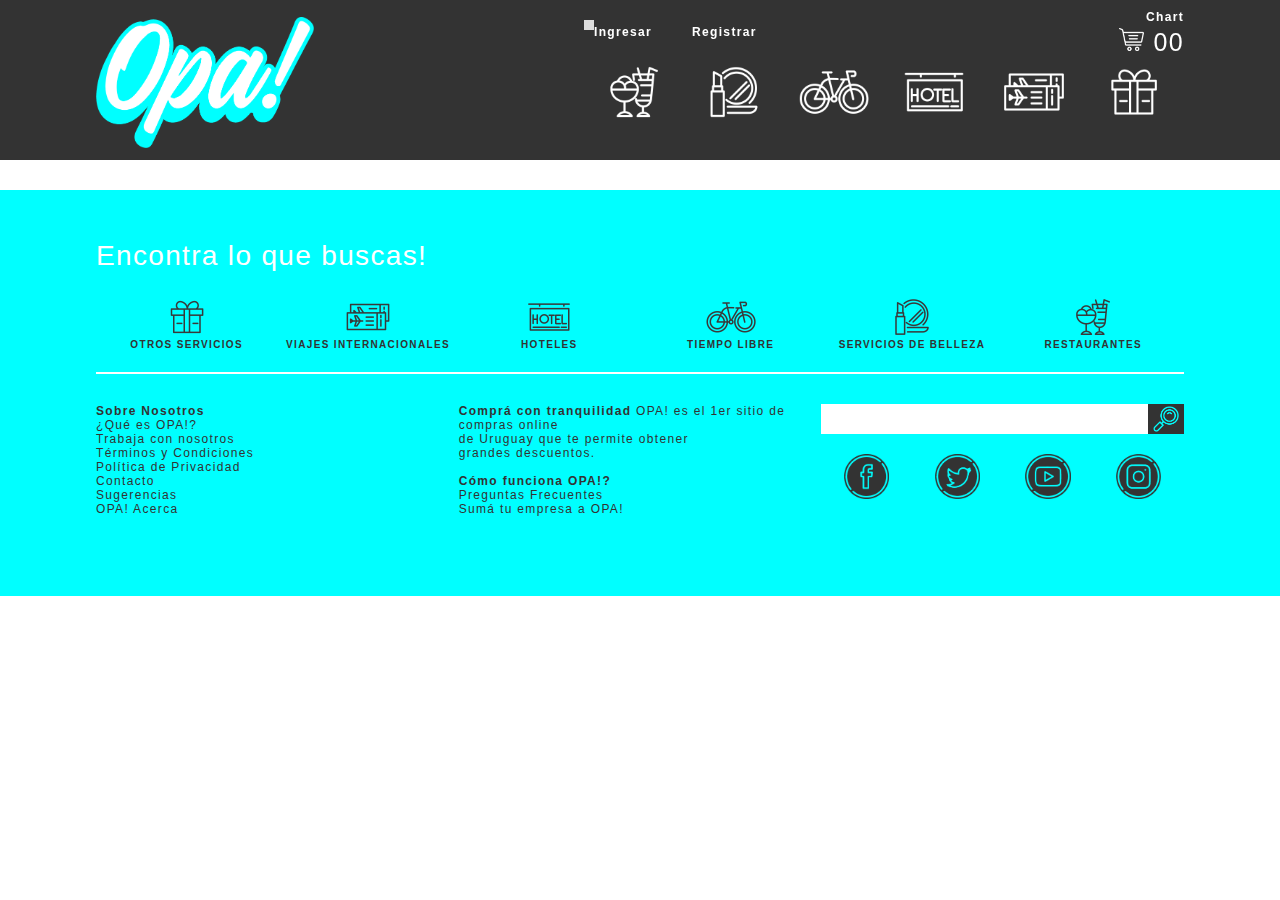
==== commit f097ecfc: "Error raro" ====
--- a/Proyecto Final/detalle.html
+++ b/Proyecto Final/detalle.html
@@ -57,20 +57,11 @@
     <div id="fondoHeader">  <!-- fondo color gris que se activa con el scroll con js -->
 		  <header>
           <div class="carritocomp">
-<<<<<<< HEAD
-            <a href="ingresar.html" class="ingreg"><p>Ingresar</p></a>
-            <a href="registro.html" class="ingreg"><p>Registrar</p></a>
-            <a href="" class="ingreg"><p id="datos">Hola</p></a>
-            <a href="carrito.html">
-              <p>Chart</p><br><h4>00</h4><img src="img/carrito.png">
-            </a>
-=======
               <a href="" class="ingreg" id="boton"><button onclick="salir()">Salir</button></a>
               <a href="ingresar.html" class="ingreg"><p id="ingresar">Ingresar</p></a>
               <a href="registro.html" class="ingreg"><p id="registrarse">Registrar</p></a>
               <a href="" class="ingreg"><p id="datos"></p></a>
               <a href="carrito.html"><p>Chart</p><br><h4>00</h4><img src="img/carrito.png"></a>
->>>>>>> 54ba2428f86d31b434ce55208be6a43c83fc49a9
           </div>
           <nav>
         		<ul>
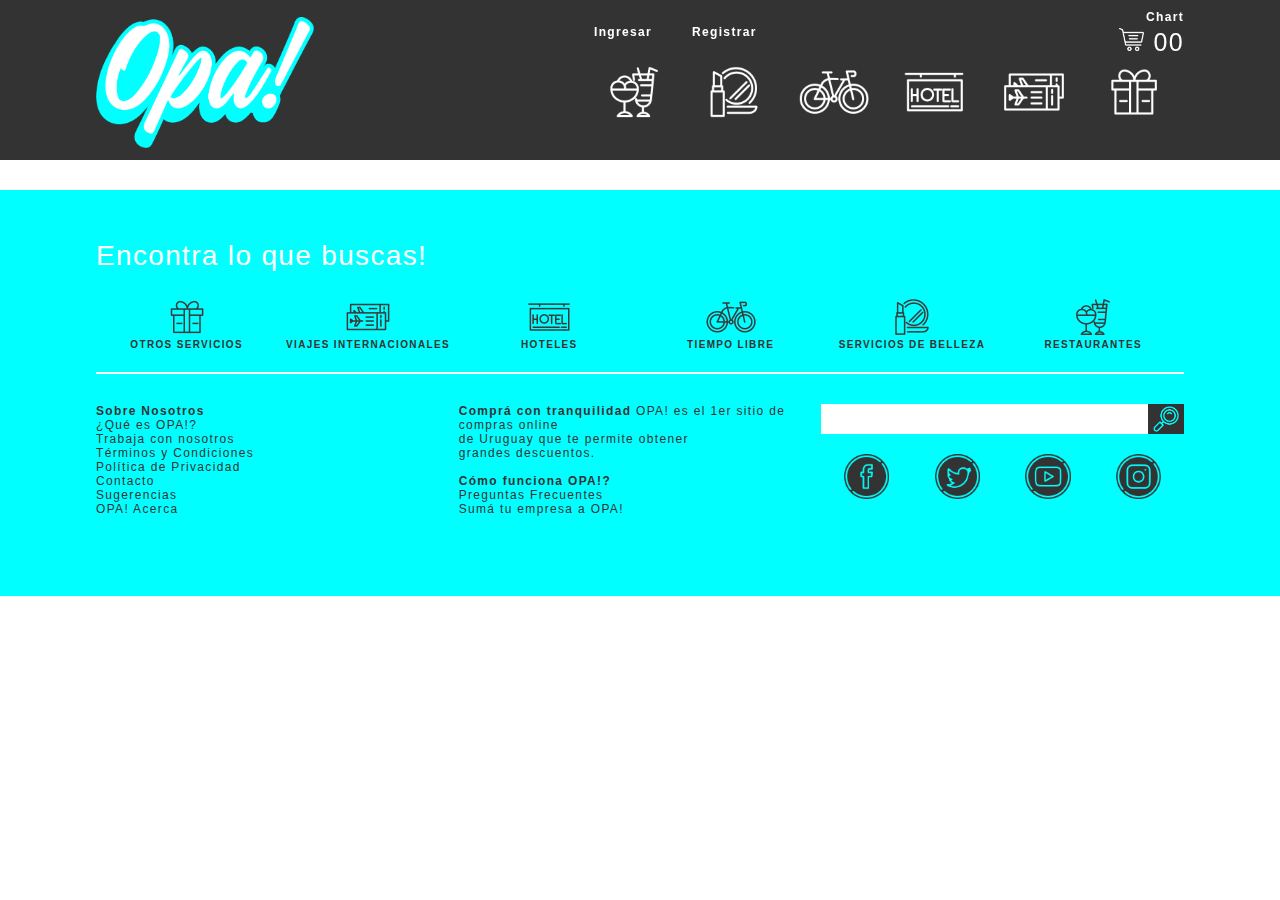
==== commit 1f35e8f8: "arreglo boton" ====
--- a/Proyecto Final/detalle.html
+++ b/Proyecto Final/detalle.html
@@ -57,7 +57,7 @@
     <div id="fondoHeader">  <!-- fondo color gris que se activa con el scroll con js -->
 		  <header>
           <div class="carritocomp">
-              <a href="" class="ingreg" id="boton"><button onclick="salir()">Salir</button></a>
+              <a href="" class="ingreg" id="boton"></a>
               <a href="ingresar.html" class="ingreg"><p id="ingresar">Ingresar</p></a>
               <a href="registro.html" class="ingreg"><p id="registrarse">Registrar</p></a>
               <a href="" class="ingreg"><p id="datos"></p></a>
--- a/Proyecto Final/estilos.css
+++ b/Proyecto Final/estilos.css
@@ -49,7 +49,7 @@
 /******************************-----------------INDEX---------------------***************************************/
 /******************************home***************************************/
 #boton{
-	background-color: rgb(221, 221, 221);
+	background-color: rgb(221, 221, 221,0);
 	padding: 5px;
 	margin-top: 10px;
 }
